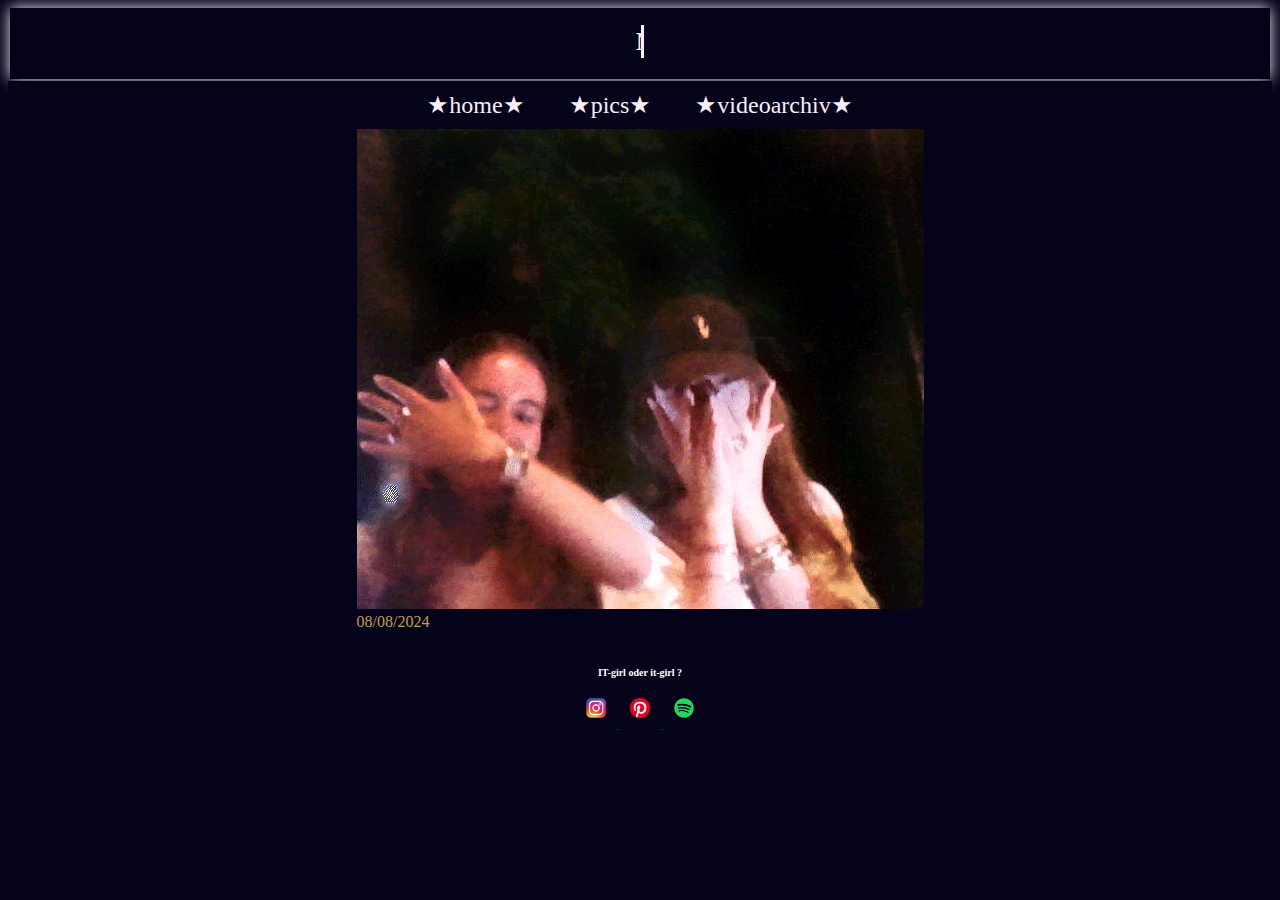
==== Home.html @ 8107d89e "Add files via upload" ====
<!DOCTYPE html>
<html>
<head>
	<meta charset="utf-8">
	<meta name="viewport" content="width=device-width, initial-scale=1">
	<meta name="viewport" content="width=device-width, initial-scale=1.0">
	<title>mieks archive</title>
	<link rel="stylesheet" href="styles/kopiestyles.css">
</head>

<body>
	<header>
		<h1>MIEKSMIEKS ʕ•́ᴥ•̀ʔっ♡</h1>
	</header>

	<nav>
		<a href="home.html">★home★</a>
		<a href="Bilderbuch.html">★pics★</a>
		<a href="Videoarchiv.html">★videoarchiv★</a>
	</nav>

	<main>
		<div class="gif">
			<main>
			<img src="img/08.08.2024.gif" alt="08.08.2024"> 
	     		<p>08/08/2024</p>
	     	</main> 
	     </div>
	</main>


	<footer>
		<h3>IT-girl oder it-girl ?</h3>
				<a href="https://www.instagram.com/miekeelina" target="_blank">
					<img src="img/insta.png">
				</a>
				<a href="https://au.pinterest.com/miekeelinaa/" target="_blank">
					<img src="img/pinterest.png">
				</a>
				<a href="https://open.spotify.com/user/yx.mimi.xy" target=_blank>
					<img src="img/spotify.png">
				</a>


	</footer>


</body>

</html>
---- styles/kopiestyles.css ----
*{
	box-sizing: border-box;
}

@keyframes typewriter {
    0% {
        width: 0;
    }

    100% {
        width: 18ch;
    }
}
@keyframes blinkCursor {
    50% {
        border-color: transparent;
    }
}

body {
	background-color: #04031a;
	color:#faedf8;
	font-family: papyrus, Garamond, serif;
}

header {
	background-color: #04031a;
	text-align: center;
	padding-left: 50px;
	padding-right: 50px;
	margin: 2px; display: block;
	box-shadow: 0px 0px 15px;
	color: #faedf8;
}

header h1{
	font-size: 25px;
	font-weight: bold;
	display: inline-block; /* Behält die Mitte bei */
	white-space: nowrap; 
    overflow: hidden; 
    width: 0;
    color: #faedf8; 

    border-right: 3px solid #faedf8 ;
    padding-right: 5px; 
    animation: typewriter 5s steps(20, end) infinite, blinkCursor 0.6s infinite; 
}

nav{
    position: relative;
    text-align: center;
    background-color: #04031a;
    padding: 10px 0;
}
nav a{
    color: #faedf8;
    text-decoration: none;
    padding: 10px 20px;
    font-size: 24px;
    display: inline;
}

nav a:hover{
	color: #e3bc66;
}

.gif {
	position: relative;
	display: flex;
	justify-content: center;
	align-items: center;
	margin-left: auto;
	margin-right: auto;
}

.gif img, video {
	display: inline-block;
    max-width: 100%;
    height: auto;
}
.gif p {
    font-size: 16px;
    color:#c29e4e;
    position: relative;
	z-index: 10;
	margin-left: auto;
	margin-right: auto;
	margin-top: auto;
}

.sommer-container {
    display: flex;
    justify-content: center; /* Zentriert die Bilder in der Mitte */
    align-items: flex-start;
    gap: 20px; /* Abstand zwischen den Containern */
    flex-wrap: wrap; /* Falls nicht genug Platz ist, rutschen sie nach unten */
    max-width: 90%;
    margin: 0 auto;
    margin-bottom: 50px;
}

.sommer {
	position: relative;
	display: flex;
	justify-content: center;
    flex-direction: column; /* Stellt sicher, dass die Bildunterschrift unter dem Bild bleibt */
    align-items: flex-start;
	margin-left: auto;
	margin-right: auto;
	max-width: 45%; /* Optional: Begrenzung für große Bildschirme */
}

.sommer img, .sommer video {
	display: block;
	max-width: 100%;
	height: auto;
}

.sommer p {
    font-size: 12px;
    color: #c29e4e;
    margin-top: 5px; /* Kleiner Abstand zum Bild */
    text-align: left;
    padding-left: 5px;
}

.video-container {
    display: flex;
    justify-content: center; 
    flex-wrap: wrap; 
    gap: 30px; 
    max-width: 90%;
    margin: 0 auto;
}

.video {
    display: flex;
    flex-direction: column; 
    align-items: flex-start; 
    max-width: 400px; 
}

.video video {
    display: block;
    width: 100%; 
    height: auto;
}

.video p {
    font-size: 16px;
    color: #c29e4e;
    margin-top: 5px;
    text-align: left;
    padding-left: 5px;
}


footer{
	padding: 10px;
	background-color: #04031a;
	text-align: center;
}

footer h3{
	font-size: 10px;
	color: white;
}

footer img {
	height: 40px;
	padding: 10px;
	text-align: center;
	display: inline-block;
	transition: transform 0.3s ease;
}

footer img:hover {
    transform: scale(1.4); 
}

/* RESPONSIVE DESIGN - Anpassungen für kleinere Screens */
@media (max-width: 768px) {
	header h1 {
		font-size: 25px; /* Kleinere Schrift für mobile Geräte */
	}

	nav a {
		display: inline; /* Links untereinander für bessere Lesbarkeit */
		padding: 8px;
		font-size: 18px;
	}

	.gif {
		flex-direction: column;
		max-width: 100%;
	}

	.gif p {
		font-size: 14px;
		bottom: 5px;
		right: 5px;
		padding: 3px 8px;
	}

	footer img {
        height: 35px;
    }
}

@media (max-width: 480px) {
	header h1 {
		font-size: 15px;
	}

	nav a {
		font-size: 15px;
	}

	footer img {
        height: 30px;
    }
}
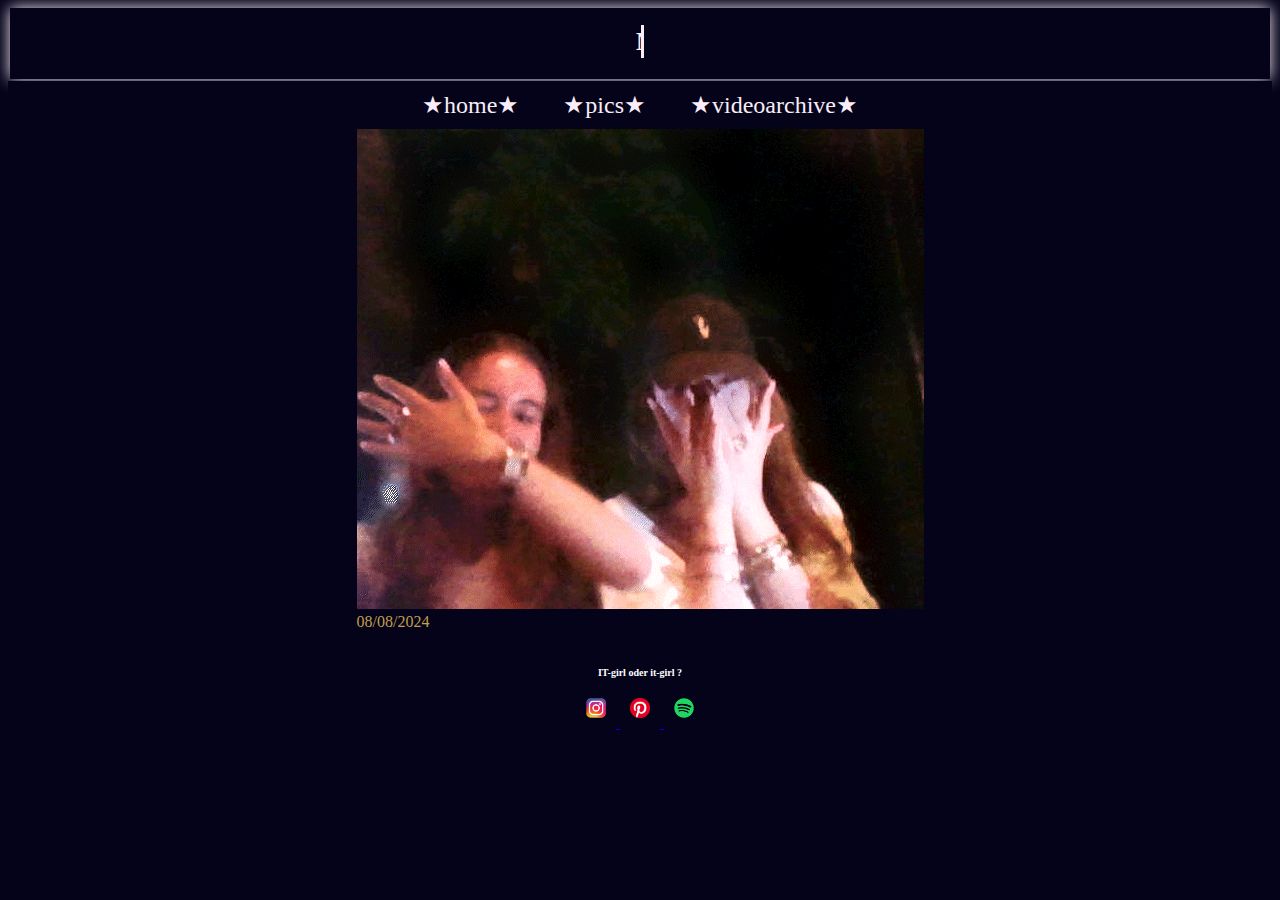
==== commit 491a5cc5: "Add files via upload" ====
--- a/Home.html
+++ b/Home.html
@@ -16,7 +16,7 @@
 	<nav>
 		<a href="home.html">★home★</a>
 		<a href="Bilderbuch.html">★pics★</a>
-		<a href="Videoarchiv.html">★videoarchiv★</a>
+		<a href="Videoarchiv.html">★videoarchive★</a>
 	</nav>
 
 	<main>
